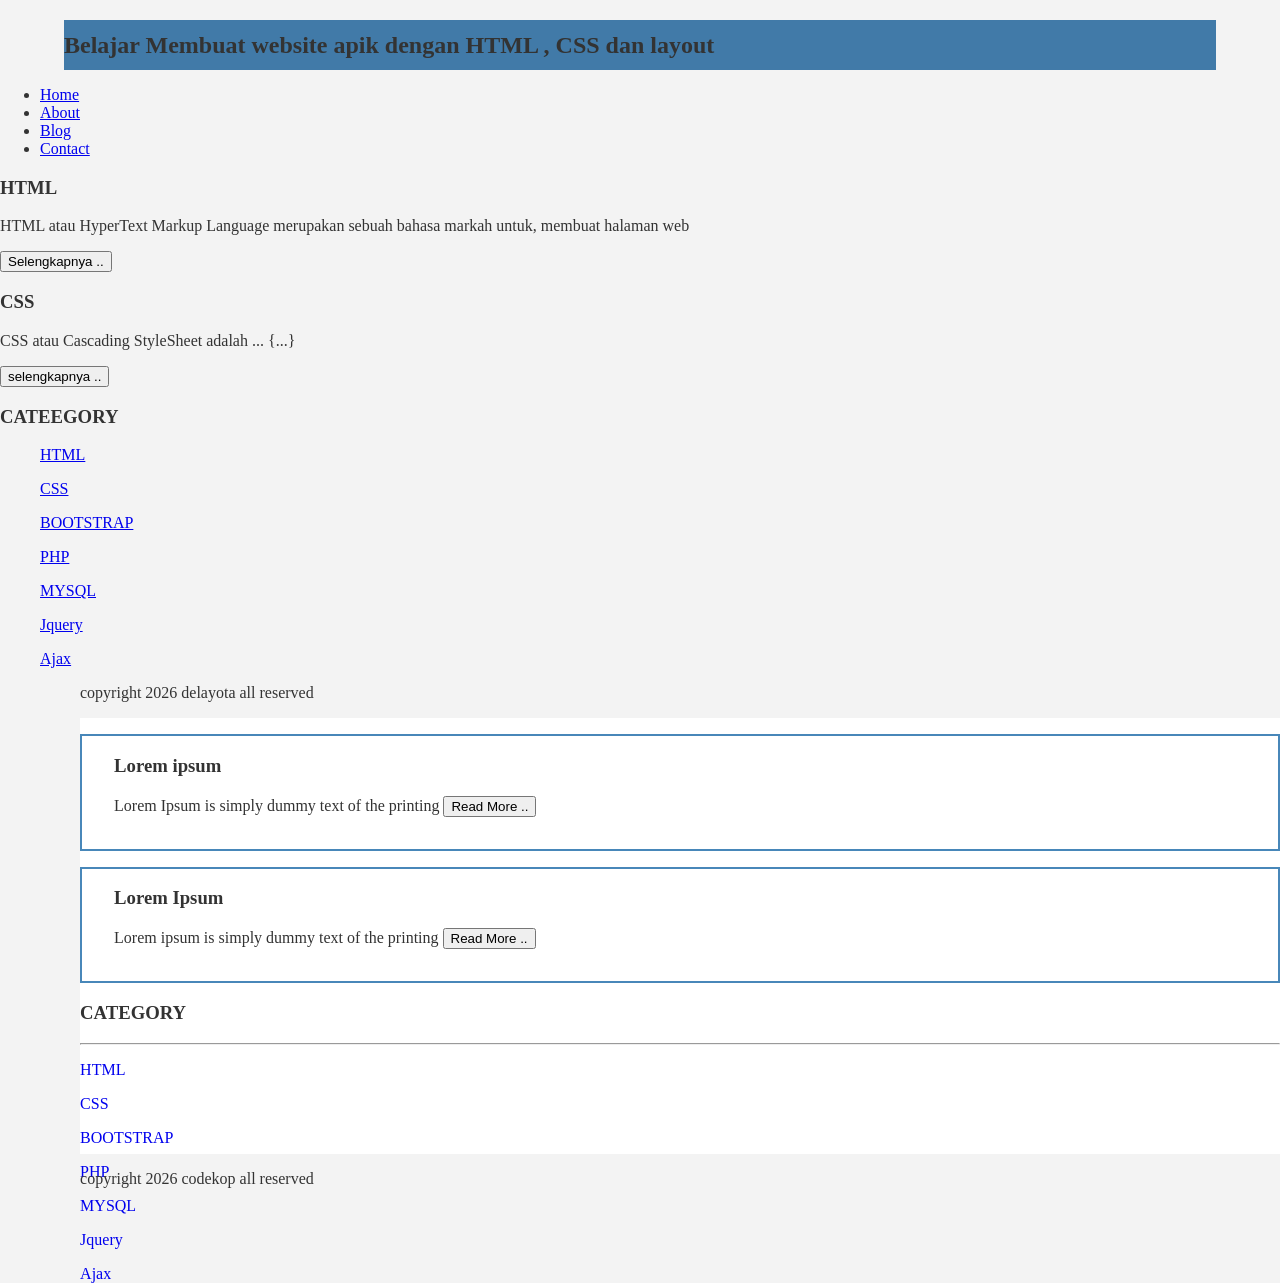
==== index.html @ 42cd6ad9 "index.html" ====
<!Doctype HTML>
<html>
	<head>
	   <title>Delayota</title>
	   <link rel="stylesheet" href="style.css">
   </head>
	<body>
</div>
	<div class="menu">
		<h2>Belajar Membuat website apik dengan HTML , CSS dan layout </h2>
	</div>
	<ul>
		<li><a href="Index.html">Home</a></li>
		<li><a href="About.html">About</a></li>
		<li><a href="#">Blog</a></li>
		<li><a href="#">Contact</a></li>
	</ul>
		</div>
		<h3>HTML</h3>
		<p>HTML atau HyperText Markup Language merupakan  sebuah bahasa markah untuk, membuat halaman web </p>
		<button >Selengkapnya ..</button>

		<h3>CSS</h3>
		<p>CSS atau Cascading StyleSheet adalah ... {...}</p>
		<button >selengkapnya ..</button>
	</ul>

	<h3>CATEEGORY</H3>
	<ul>
		<p><a href="#" >HTML</a></p>
		<p><a href="#" >CSS</a></p>
		<p><a href="#" >BOOTSTRAP</a></p>
		<p><a href="#" >PHP</a></p>
		<p><a href="#" >MYSQL</a></p>
		<p><a href="#" >Jquery</a></p>
		<p><a href="#" >Ajax</a></p>
	<ul>

		<p>copyright 2026 delayota all reserved</p>
<div class="content">
		<div class="jarak">
			<!-- kiri -->
			<div class="kiri">
					<!-- blog-->
					<div class="border">
							<div class="jarak">
								<h3>Lorem ipsum</h3>
								<p>Lorem Ipsum is simply dummy text of the printing
								<button class="btn">Read More ..</button>
						</div>
					</div>
					<!-- end blog -->
					<!-- blog -->
					<div class="border">
							<div class="jarak">	
									<h3>Lorem Ipsum</h3>
									<p>Lorem ipsum is simply dummy text of the printing
									<button class="btn">Read More ..</button>
							</div>		
				<!-- end blog -->	
			</div>
			<!-- kiri -->	
			<!-- kanan -->	
			<div class="kanan">
					<div class="jarak">
							<h3>CATEGORY</h3>
							<hr/>
							<p><a href="#" class="undecor">HTML</a></p>
							<p><a href="#" class="undecor">CSS</a></p>
							<p><a href="#" class="undecor">BOOTSTRAP</a></p>
							<p><a href="#" class="undecor">PHP</a></p>
							<p><a href="#" class="undecor">MYSQL</a></p>
							<p><a href="#" class="undecor">Jquery</a></p>
							<p><a href="#" class="undecor">Ajax</a></p>
					</div>
			</div>
			<!-- kanan -->
		</div>
</div>
<divclass="footer">
	<div class="jarak">
			<p>copyright 2026 codekop all reserved</p>
		</div>
</div>
	
   </body>

</html>
---- style.css ----
body
{
background-color:yellow;

}

body{
  background:#f3f3f3;
  color:#333;
  width:100%
  font-family:sans-serif;
  margin:0 auto;
}

.header{
  width:90%
  margin:auto;
  height:120px;
  line-height:120px;
  background:#417aa8;
  color:#fff;
}
.Jarak{
    padding:0 2pc;
}
.menu{
  background-color:#417aa8;
  height:50px;
  line-height:50px;
  position:relative;
  width:90%;
  margin:0 auto;
  padding:0 auto;
}
.menu ul{
    list-style:none;
}

.menu ul li a {
    float:left;
    width:70px;
    display:block;
    text-decoratioon:none;
}
.menu ul li a: hover {
    background-color:#4b88bb;
    display:block;
}
.content{
    width:90%
    margin:auto;height:420px;
    padding:0.1px;
    background:#fff;
    color:#333;
}
.border{
    border:2px solid #4887b9;
    margin-top:1pc;
    padding-bottom:1pc;
    padding-left:2pc;
    padding-right:2pc;
}
.kiri{
    width:70%
    float:left;
    margin:auto;
    background:#fff;
    height:420px;
}
.kanan{
    width:30%
    float:left;
    margin:auto;
    background:#fff
    height:420px;
}

.undecor{
    text-decoration:none;
}

.footer[
  width:90%
  margin:40px;
  height:40px;
  line-height:40px;
  background:#417aa8;
  color:#fff;
  margin-bottom: 1pcs;
}
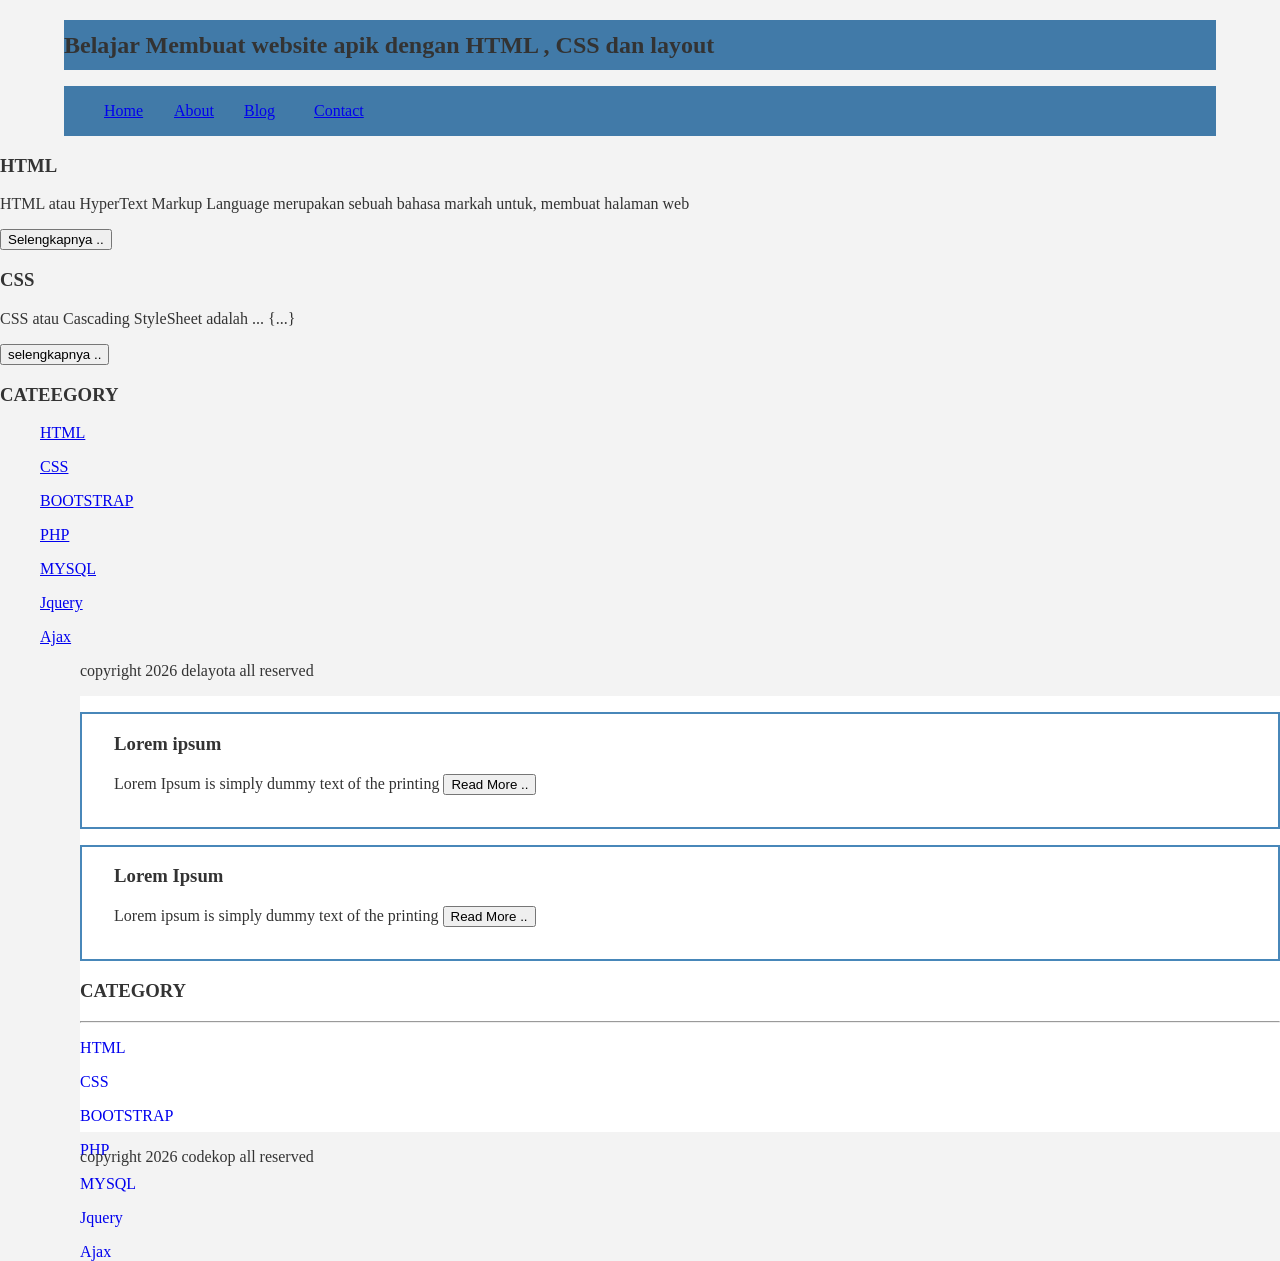
==== commit a3a19340: "Update index.html" ====
--- a/index.html
+++ b/index.html
@@ -9,6 +9,7 @@
 	<div class="menu">
 		<h2>Belajar Membuat website apik dengan HTML , CSS dan layout </h2>
 	</div>
+<div class="menu">
 	<ul>
 		<li><a href="Index.html">Home</a></li>
 		<li><a href="About.html">About</a></li>
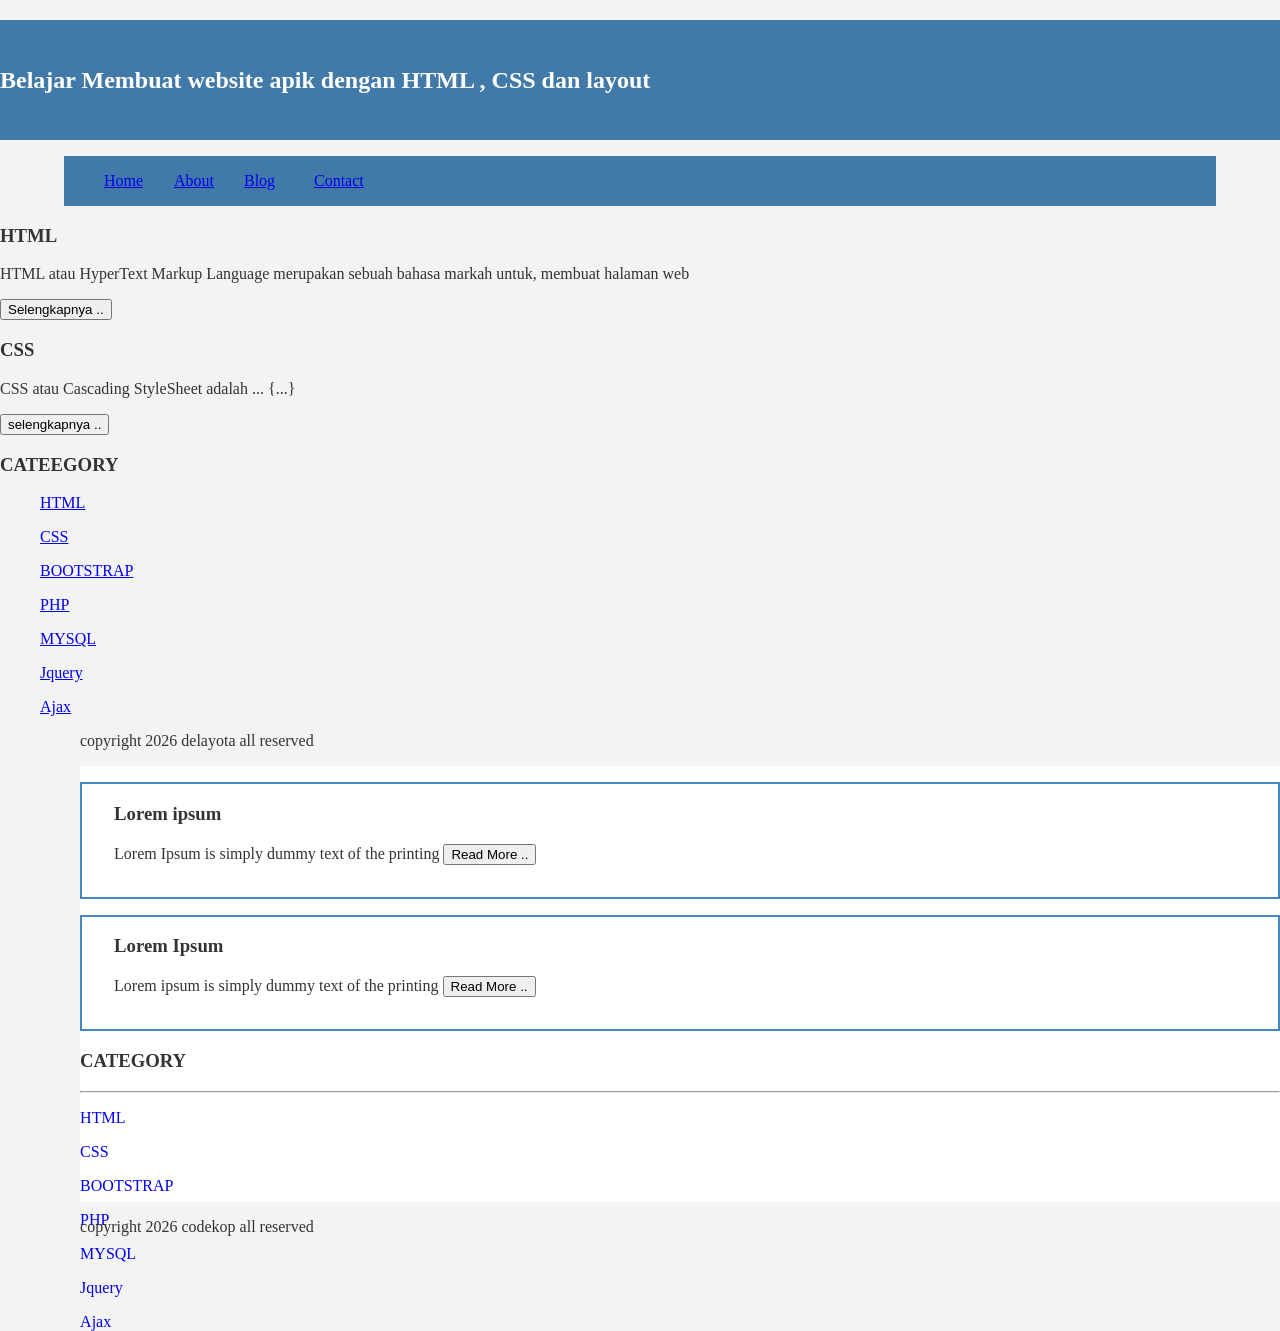
==== commit 2c472374: "Update index.html" ====
--- a/index.html
+++ b/index.html
@@ -6,9 +6,11 @@
    </head>
 	<body>
 </div>
-	<div class="menu">
+	<div class="header">
+		<div class="jarak">
 		<h2>Belajar Membuat website apik dengan HTML , CSS dan layout </h2>
 	</div>
+</div>
 <div class="menu">
 	<ul>
 		<li><a href="Index.html">Home</a></li>
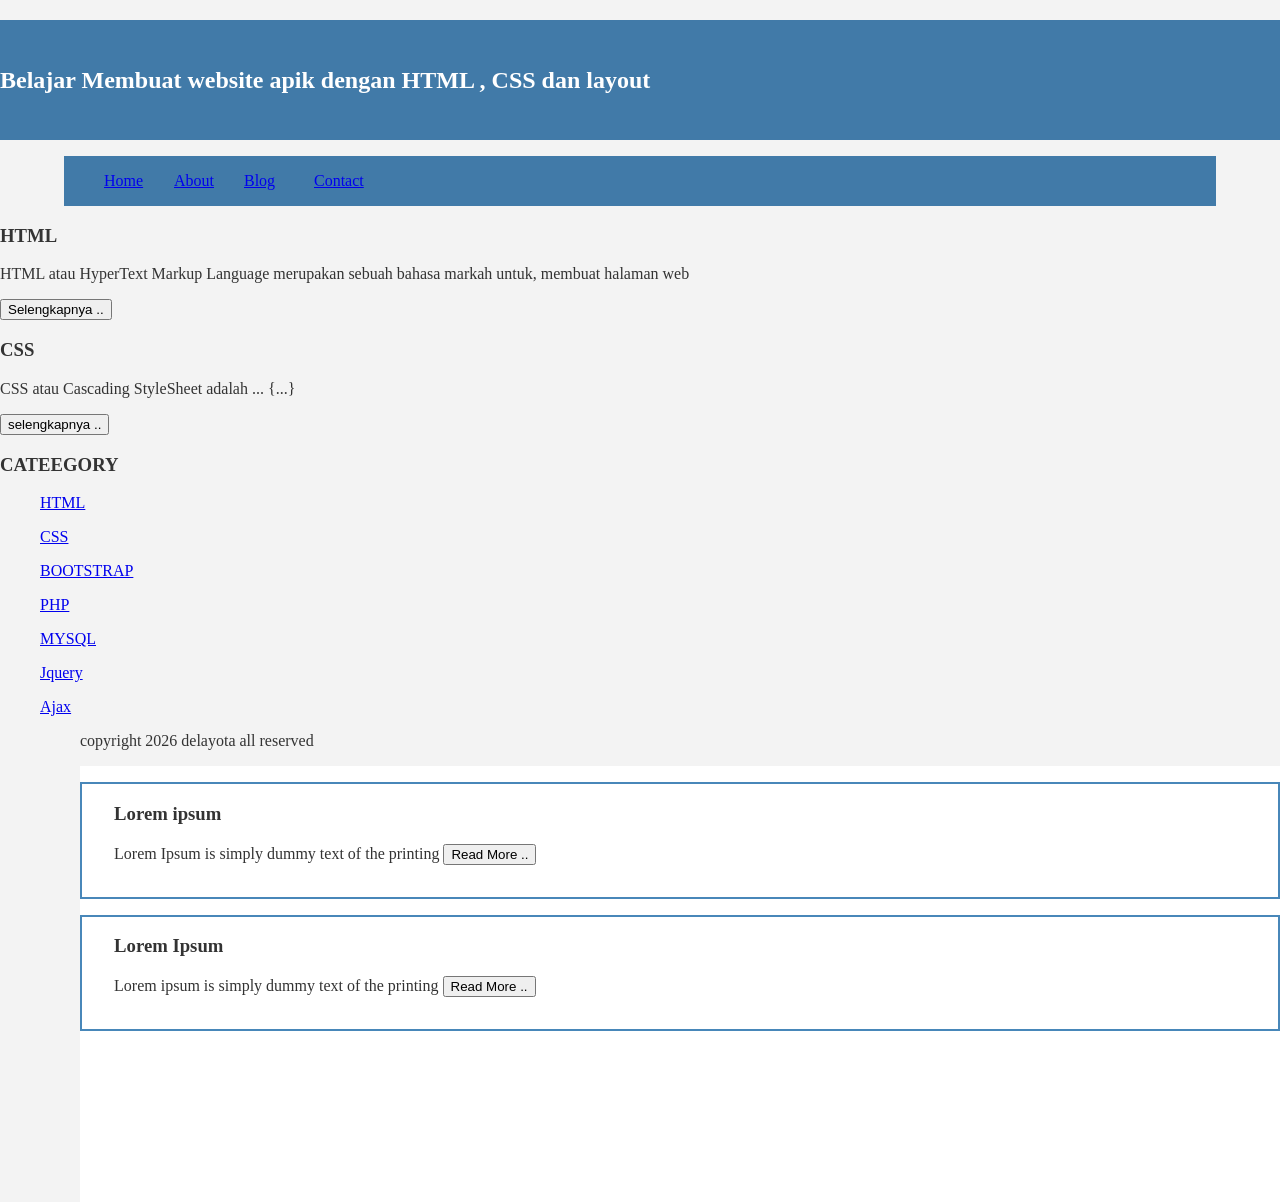
==== commit 19a66c0c: "Update index.html" ====
--- a/index.html
+++ b/index.html
@@ -5,7 +5,6 @@
 	   <link rel="stylesheet" href="style.css">
    </head>
 	<body>
-</div>
 	<div class="header">
 		<div class="jarak">
 		<h2>Belajar Membuat website apik dengan HTML , CSS dan layout </h2>
@@ -62,30 +61,6 @@
 							</div>		
 				<!-- end blog -->	
 			</div>
-			<!-- kiri -->	
-			<!-- kanan -->	
-			<div class="kanan">
-					<div class="jarak">
-							<h3>CATEGORY</h3>
-							<hr/>
-							<p><a href="#" class="undecor">HTML</a></p>
-							<p><a href="#" class="undecor">CSS</a></p>
-							<p><a href="#" class="undecor">BOOTSTRAP</a></p>
-							<p><a href="#" class="undecor">PHP</a></p>
-							<p><a href="#" class="undecor">MYSQL</a></p>
-							<p><a href="#" class="undecor">Jquery</a></p>
-							<p><a href="#" class="undecor">Ajax</a></p>
-					</div>
-			</div>
-			<!-- kanan -->
-		</div>
-</div>
-<divclass="footer">
-	<div class="jarak">
-			<p>copyright 2026 codekop all reserved</p>
-		</div>
-</div>
-	
    </body>
 
 </html>
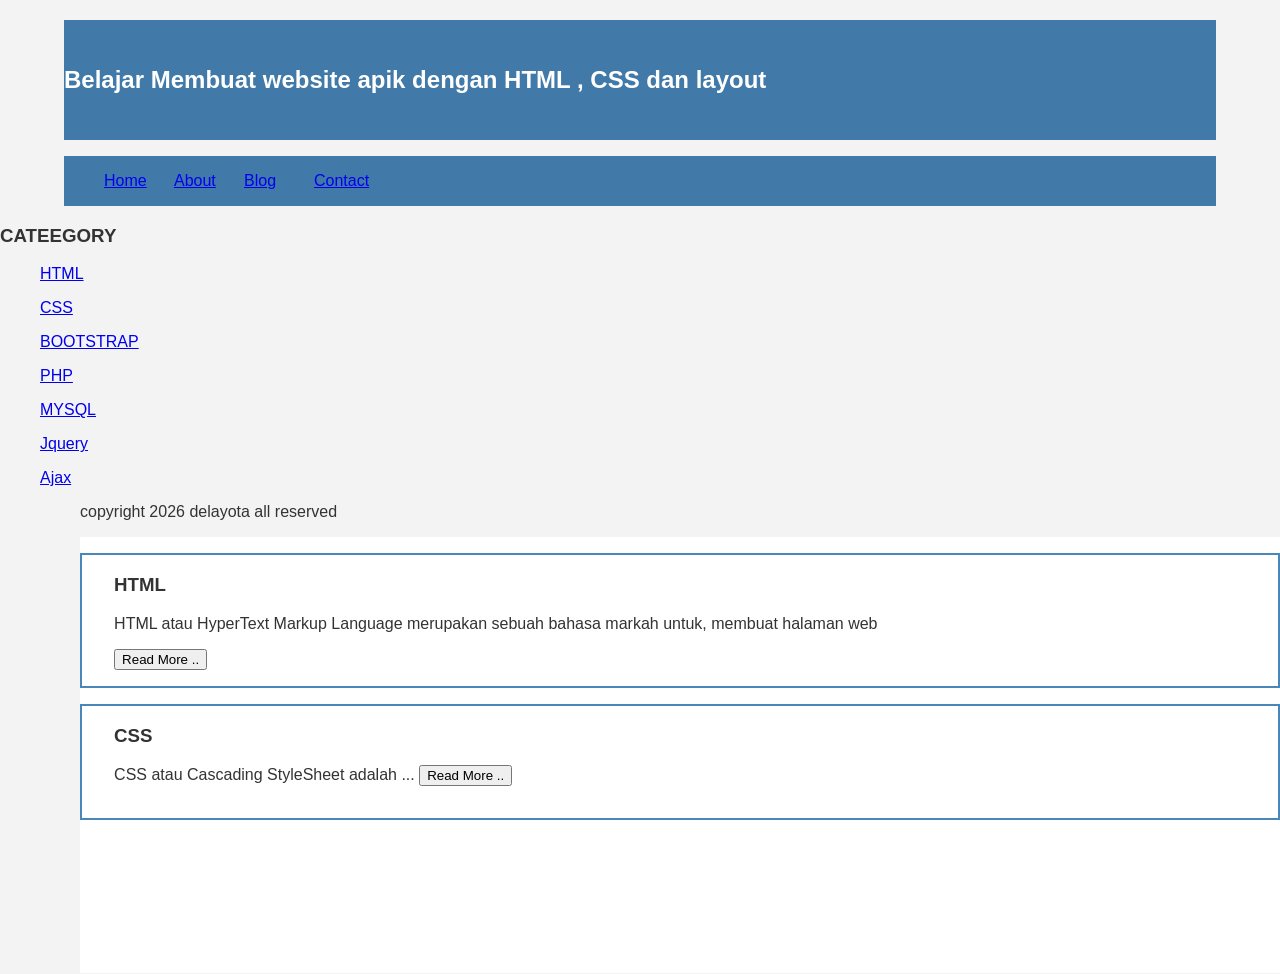
==== commit b8ca5247: "Update index.html" ====
--- a/index.html
+++ b/index.html
@@ -18,15 +18,7 @@
 		<li><a href="#">Contact</a></li>
 	</ul>
 		</div>
-		<h3>HTML</h3>
-		<p>HTML atau HyperText Markup Language merupakan  sebuah bahasa markah untuk, membuat halaman web </p>
-		<button >Selengkapnya ..</button>
-
-		<h3>CSS</h3>
-		<p>CSS atau Cascading StyleSheet adalah ... {...}</p>
-		<button >selengkapnya ..</button>
-	</ul>
-
+		
 	<h3>CATEEGORY</H3>
 	<ul>
 		<p><a href="#" >HTML</a></p>
@@ -46,8 +38,8 @@
 					<!-- blog-->
 					<div class="border">
 							<div class="jarak">
-								<h3>Lorem ipsum</h3>
-								<p>Lorem Ipsum is simply dummy text of the printing
+								<h3>HTML</h3>
+								<p>HTML atau HyperText Markup Language merupakan  sebuah bahasa markah untuk, membuat halaman web </p>
 								<button class="btn">Read More ..</button>
 						</div>
 					</div>
@@ -55,8 +47,8 @@
 					<!-- blog -->
 					<div class="border">
 							<div class="jarak">	
-									<h3>Lorem Ipsum</h3>
-									<p>Lorem ipsum is simply dummy text of the printing
+									<h3>CSS</h3>
+									<p>CSS atau Cascading StyleSheet adalah ... 
 									<button class="btn">Read More ..</button>
 							</div>		
 				<!-- end blog -->	
--- a/style.css
+++ b/style.css
@@ -1,19 +1,14 @@
-body
-{
-background-color:yellow;
-
-}
 
 body{
   background:#f3f3f3;
   color:#333;
-  width:100%
+  width:100%;
   font-family:sans-serif;
-  margin:0 auto;
+  margin:0;
 }
 
 .header{
-  width:90%
+  width:90%;
   margin:auto;
   height:120px;
   line-height:120px;
@@ -32,7 +27,7 @@
   margin:0 auto;
   padding:0 auto;
 }
-.menu ul{
+.menu ul {
     list-style:none;
 }
 
@@ -42,17 +37,20 @@
     display:block;
     text-decoratioon:none;
 }
+
 .menu ul li a: hover {
     background-color:#4b88bb;
     display:block;
 }
 .content{
     width:90%
-    margin:auto;height:420px;
+    margin:auto;
+    height:420px;
     padding:0.1px;
     background:#fff;
     color:#333;
 }
+
 .border{
     border:2px solid #4887b9;
     margin-top:1pc;
@@ -60,6 +58,7 @@
     padding-left:2pc;
     padding-right:2pc;
 }
+
 .kiri{
     width:70%
     float:left;
@@ -67,6 +66,7 @@
     background:#fff;
     height:420px;
 }
+
 .kanan{
     width:30%
     float:left;
@@ -79,9 +79,9 @@
     text-decoration:none;
 }
 
-.footer[
+.footer{
   width:90%
-  margin:40px;
+  margin:auto;
   height:40px;
   line-height:40px;
   background:#417aa8;
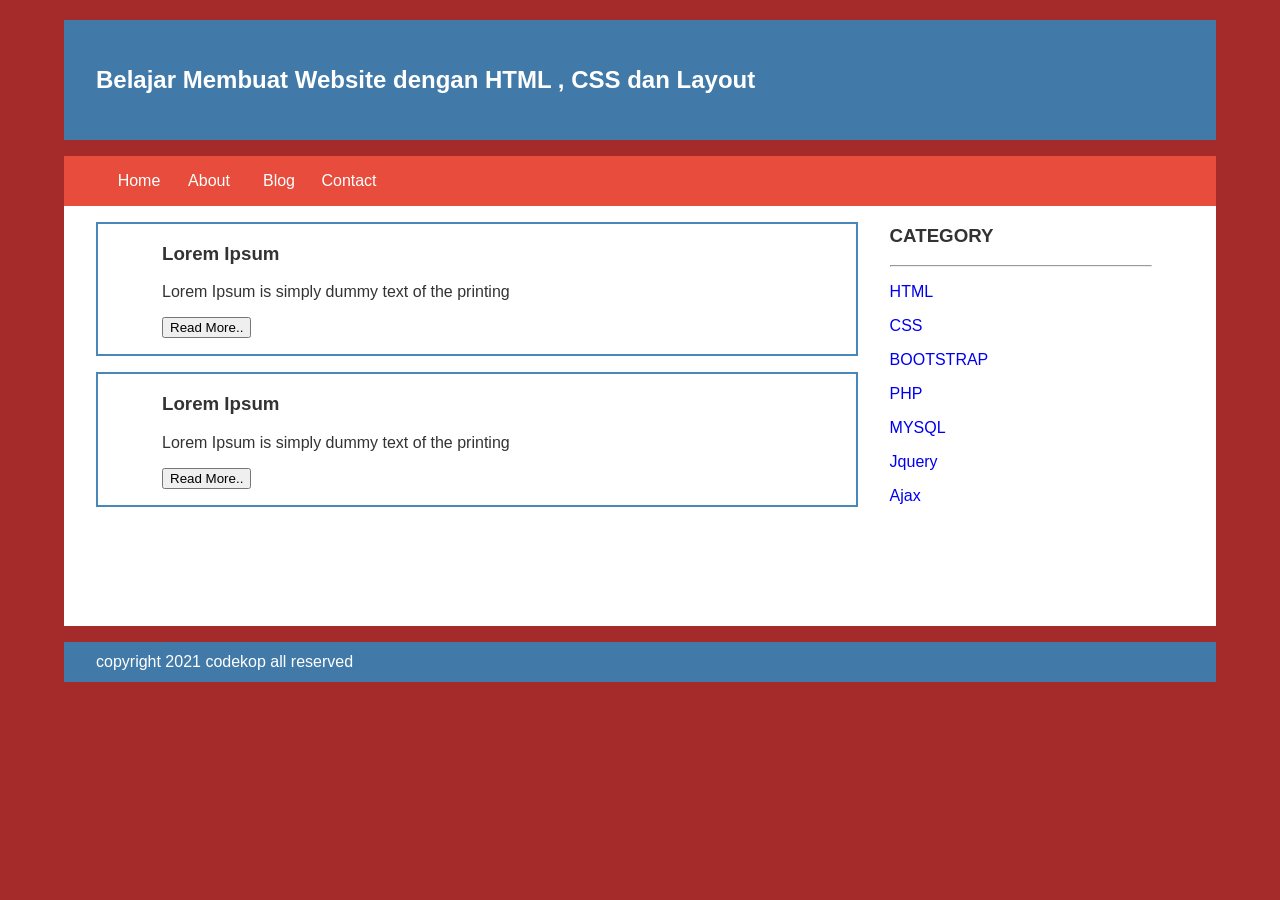
==== commit bf3c7d2a: "Update index.html" ====
--- a/index.html
+++ b/index.html
@@ -1,64 +1,67 @@
 <!Doctype HTML>
 <html>
-	<head>
-	   <title>Delayota</title>
-	   <link rel="stylesheet" href="style.css">
-   </head>
-	<body>
-	<div class="header">
-		<div class="jarak">
-		<h2>Belajar Membuat website apik dengan HTML , CSS dan layout </h2>
-	</div>
+  <head>
+<title> DERITA </title>
+ <link rel="stylesheet" href="style.css"></link>
+  </head>
+  <body>
+ <div class="header">
+<div class="jarak">
+ <h2>Belajar Membuat Website dengan HTML , CSS dan Layout</h2>
+   </div>
+  </div>
+<div class="menu">
+<ul>
+<li><a href="index.html">Home</a></li>
+<li><a href="about.html">About</a></li>
+<li><a href="#">Blog</a></li>
+            <li><a href="#">Contact</a></li>
+</ul>
 </div>
-<div class="menu">
-	<ul>
-		<li><a href="Index.html">Home</a></li>
-		<li><a href="About.html">About</a></li>
-		<li><a href="#">Blog</a></li>
-		<li><a href="#">Contact</a></li>
-	</ul>
-		</div>
-		
-	<h3>CATEEGORY</H3>
-	<ul>
-		<p><a href="#" >HTML</a></p>
-		<p><a href="#" >CSS</a></p>
-		<p><a href="#" >BOOTSTRAP</a></p>
-		<p><a href="#" >PHP</a></p>
-		<p><a href="#" >MYSQL</a></p>
-		<p><a href="#" >Jquery</a></p>
-		<p><a href="#" >Ajax</a></p>
-	<ul>
 
-		<p>copyright 2026 delayota all reserved</p>
 <div class="content">
-		<div class="jarak">
-			<!-- kiri -->
-			<div class="kiri">
-					<!-- blog-->
-					<div class="border">
-							<div class="jarak">
-								<h3>HTML</h3>
-								<p>HTML atau HyperText Markup Language merupakan  sebuah bahasa markah untuk, membuat halaman web </p>
-								<button class="btn">Read More ..</button>
-						</div>
-					</div>
-					<!-- end blog -->
-					<!-- blog -->
-					<div class="border">
-							<div class="jarak">	
-									<h3>CSS</h3>
-									<p>CSS atau Cascading StyleSheet adalah ... 
-									<button class="btn">Read More ..</button>
-							</div>		
-				<!-- end blog -->	
-			</div>
-   </body>
-
-</html>
-
-
-
-
-
-
+   <div class="jarak">
+<!--kiri-->
+<div class="kiri">
+<!--blog-->
+<div class="border">
+<div class="jarak">
+    <h3>Lorem Ipsum</h3>
+    <p>Lorem Ipsum is simply dummy text of the printing</p>
+      <button class="btn">Read More..</button>
+</div>
+</div>
+<!--end blog-->
+<!--blog-->
+              <div class="border">
+<div class="jarak">
+    <h3>Lorem Ipsum</h3>
+    <p>Lorem Ipsum is simply dummy text of the printing</p>
+      <button class="btn">Read More..</button>
+   </div>
+</div>
+<!--end blog-->
+</div>
+<!--kiri-->
+<!--kanan-->
+<div class="kanan">
+<div class="jarak">
+<h3>CATEGORY</h3>
+<hr/>
+<p><a href="#" class="undercor">HTML</a></p>
+<p><a href="#" class="undercor">CSS</a></p>
+<p><a href="#" class="undercor">BOOTSTRAP</a></p>
+<p><a href="#" class="undercor">PHP</a></p>
+<p><a href="#" class="undercor">MYSQL</a></p>
+<p><a href="#" class="undercor">Jquery</a></p>
+<p><a href="#" class="undercor">Ajax</a></p>
+</div>
+</div>
+<!--kanan-->
+ </div>
+</div>
+<div class="footer">
+<div class="jarak">
+   <p>copyright 2021 codekop all reserved</p>
+</div>
+</div>
--- a/style.css
+++ b/style.css
@@ -1,32 +1,34 @@
-
 body{
-  background:#f3f3f3;
-  color:#333;
-  width:100%;
-  font-family:sans-serif;
-  margin:0;
+    background:#A52A2A;
+    color:#333;
+    width:100%;
+    font-family:sans-serif;
+    margin:0 auto;
 }
 
 .header{
-  width:90%;
-  margin:auto;
-  height:120px;
-  line-height:120px;
-  background:#417aa8;
-  color:#fff;
+    width:90%;
+    margin:auto;
+    height:120px;
+    line-height:120px;
+    background:#417aa8;
+    color:#fff;
 }
-.Jarak{
+
+.jarak{
     padding:0 2pc;
 }
+
 .menu{
-  background-color:#417aa8;
-  height:50px;
-  line-height:50px;
-  position:relative;
-  width:90%;
-  margin:0 auto;
-  padding:0 auto;
+    background-color:#E74C3C;
+    height:50px;
+    line-height:50px;
+    position:relative;
+    width:90%;
+    margin:0 auto;
+    padding:0 auto;
 }
+
 .menu ul {
     list-style:none;
 }
@@ -35,15 +37,18 @@
     float:left;
     width:70px;
     display:block;
-    text-decoratioon:none;
+    text-align:center;
+    color:#FFF;
+    text-decoration:none;
 }
 
-.menu ul li a: hover {
+.menu ul li a:hover {
     background-color:#4b88bb;
     display:block;
 }
+
 .content{
-    width:90%
+    width:90%;
     margin:auto;
     height:420px;
     padding:0.1px;
@@ -60,7 +65,7 @@
 }
 
 .kiri{
-    width:70%
+    width:70%;
     float:left;
     margin:auto;
     background:#fff;
@@ -68,23 +73,23 @@
 }
 
 .kanan{
-    width:30%
+    width:30%;
     float:left;
     margin:auto;
-    background:#fff
+    background:#fff;
     height:420px;
 }
 
-.undecor{
+.undercor{
     text-decoration:none;
 }
 
 .footer{
-  width:90%
-  margin:auto;
-  height:40px;
-  line-height:40px;
-  background:#417aa8;
-  color:#fff;
-  margin-bottom: 1pcs;
+    width:90%;
+    margin:auto;
+    height:40px;
+    line-height:40px;
+    background:#417aa8;
+    color:#fff;
+    margin-bottom: 1pc;
 }
